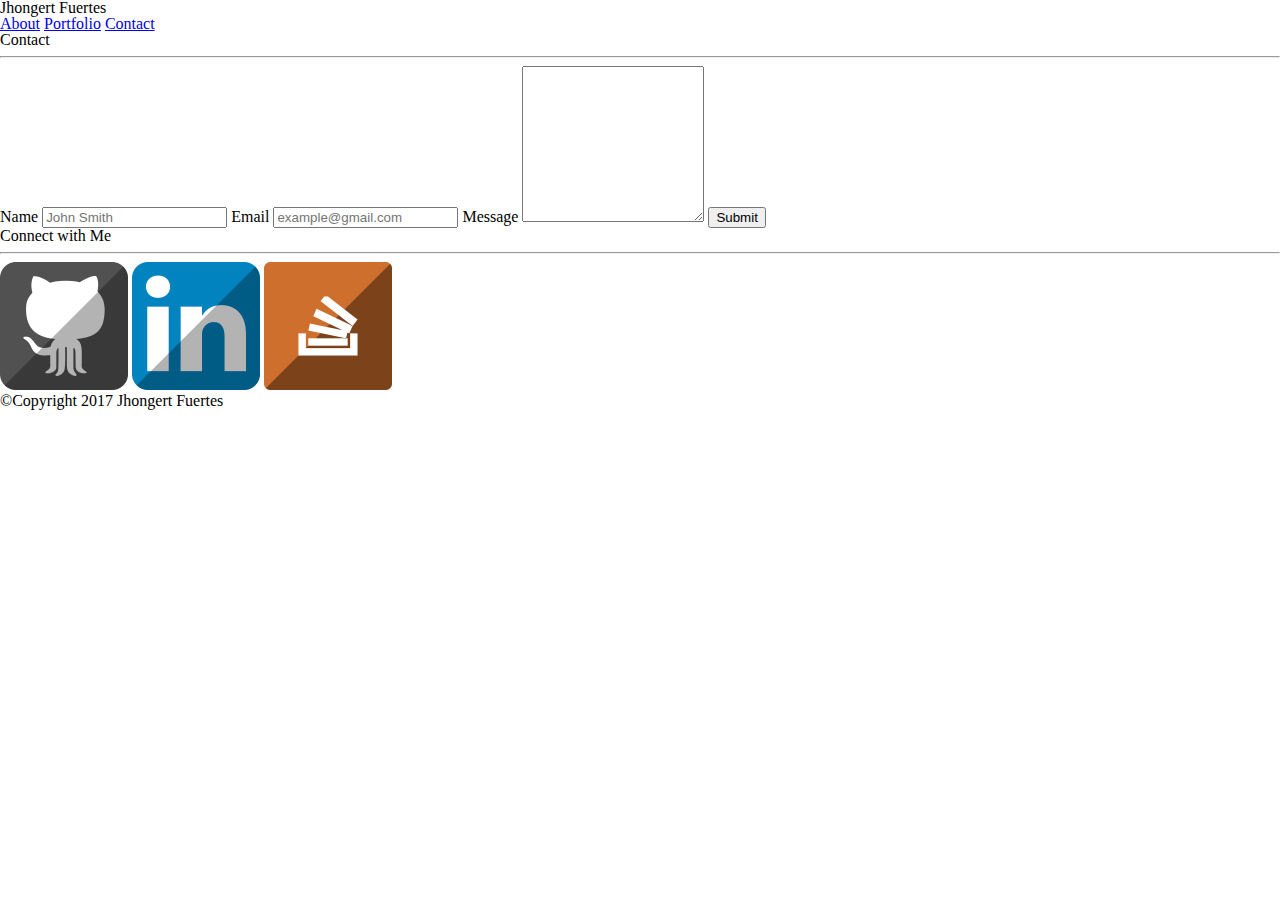
==== contact.html @ a90f6240 "Initial site files" ====
<!DOCTYPE html>
<html lang="es-us">
	<head>
		<meta charset="UTF-8">
		<title>Jhongert Fuertes</title>

		<link rel="stylesheet" type="text/css" href="assets/css/reset.css">
		<link rel="stylesheet" type="text/css" href="assets/css/style.css">
	</head>
	<body>

		<!--Header-->
		<header>
			<h1>Jhongert Fuertes</h1>
			<nav>
				<a href="index.html">About</a>
				<a href="portfolio.html">Portfolio</a>
				<a href="contact.html">Contact</a>
			</nav>

		</header>
		
		<!--Main-->
		<main>	
			<h1>Contact</h1>
			<hr>
			<form>
				<label>Name</label>
				<input type="text" name="name" placeholder="John Smith">
				<label>Email</label>
				<input type="text" name="email" placeholder="example@gmail.com">
				<label>Message</label>
				<textarea name="message" rows="10"></textarea>
				<input type="submit" name="submit">
			</form>
		</main>

		<!--Sidebar-->
		<aside>
			<h2>Connect with Me</h2>
			<hr>
			<img src="assets/images/github.png">
			<img src="assets/images/linkedin.png">
			<img src="assets/images/stackoverflow.png">
		</aside>

		<!--Footer-->
		<footer>
			<p>&#169;Copyright 2017 Jhongert Fuertes</p>
		</footer>
	</body>
</html>
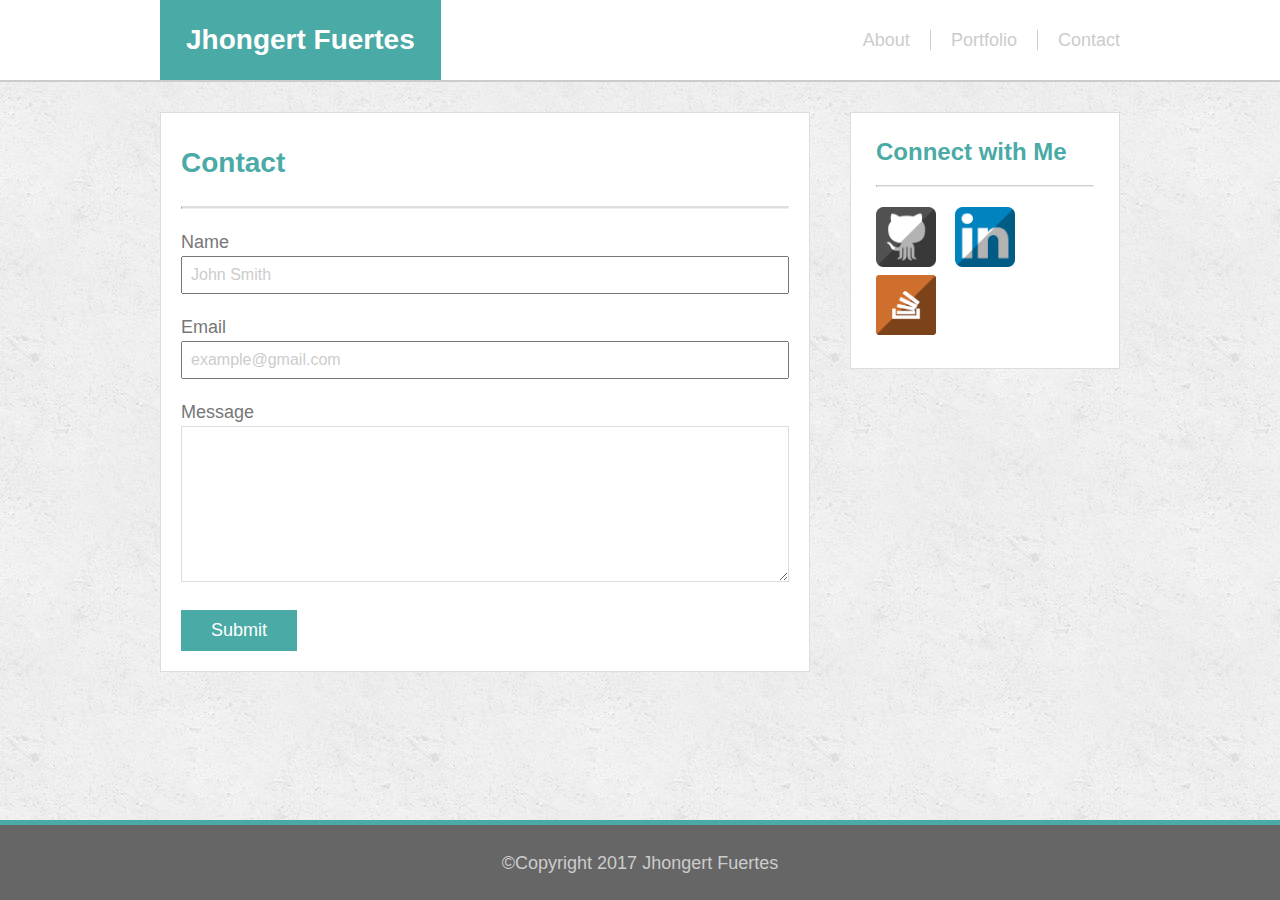
==== commit 7e9e07b5: "updated files" ====
--- a/contact.html
+++ b/contact.html
@@ -7,42 +7,53 @@
 		<link rel="stylesheet" type="text/css" href="assets/css/reset.css">
 		<link rel="stylesheet" type="text/css" href="assets/css/style.css">
 	</head>
+
 	<body>
-
 		<!--Header-->
 		<header>
-			<h1>Jhongert Fuertes</h1>
-			<nav>
-				<a href="index.html">About</a>
-				<a href="portfolio.html">Portfolio</a>
-				<a href="contact.html">Contact</a>
-			</nav>
-
+			<div class="container">
+				<nav class="navbar">
+				    <div class="navbar-header">
+				      	<a href="#"><h1>Jhongert Fuertes</h1></a>
+				    </div>
+				    
+				    <div class="navbar-nav">
+				    	<a href="index.html">About</a>
+				    	<a href="portfolio.html">Portfolio</a>
+				    	<a href="contact.html">Contact</a>
+				    </div>
+				 </nav>
+			</div>
 		</header>
 		
-		<!--Main-->
-		<main>	
-			<h1>Contact</h1>
-			<hr>
-			<form>
-				<label>Name</label>
-				<input type="text" name="name" placeholder="John Smith">
-				<label>Email</label>
-				<input type="text" name="email" placeholder="example@gmail.com">
-				<label>Message</label>
-				<textarea name="message" rows="10"></textarea>
-				<input type="submit" name="submit">
-			</form>
-		</main>
+		<div class="container clearfix">
+			<!--Main-->
+			<main class="main-content" role="main">	
+				<h1>Contact</h1>
+				<hr>
+				<form>
+					<label>Name</label>
+					<input type="text" name="name" placeholder="John Smith">
+					<label>Email</label>
+					<input type="text" name="email" placeholder="example@gmail.com">
+					<label>Message</label>
+					<textarea name="message" rows="10"></textarea>
+					<input type="submit" name="submit" class="btn">
+				</form>
+			</main>
 
-		<!--Sidebar-->
-		<aside>
-			<h2>Connect with Me</h2>
-			<hr>
-			<img src="assets/images/github.png">
-			<img src="assets/images/linkedin.png">
-			<img src="assets/images/stackoverflow.png">
-		</aside>
+			<!--Sidebar-->
+			<aside class="sidebar">
+				<h2>Connect with Me</h2>
+				<hr>
+				<div class="social">
+					<a href="#"><img src="assets/images/github.png"></a>
+					<a href="#"><img src="assets/images/linkedin.png"></a>
+					<a href="#"><img src="assets/images/stackoverflow.png"></a>
+				</div>
+			</aside>
+			<!-- End sidebar -->
+		</div> <!-- End container -->
 
 		<!--Footer-->
 		<footer>
--- a/assets/css/style.css
+++ b/assets/css/style.css
@@ -0,0 +1,215 @@
+* {
+	box-sizing: border-box;;
+}
+
+html{
+	position: relative;
+	min-height: 100%;
+}
+
+body {
+	background-image: url("../images/concrete_seamless.png");
+	font-family: 'Arial', 'Helvetica Neue', Helvetica, sans-serif;
+	font-size: 18px;
+	color: #777777;
+	line-height: 150%;
+	margin:0 0 80px; 
+	/* margin-bottom 50px = footer height. This is to make the sticky footer*/
+}
+
+.container {
+	width: 960px;
+	margin: 0 auto;
+}
+
+.clearfix::after {
+    content: "";
+    clear: both;
+    display: table;
+}
+
+
+
+/*main content**********************************/
+.main-content {
+	width: 650px;
+	padding: 20px;
+	margin-top: 30px;
+	margin-right: 20px;
+	background-color: white;
+	float: left;
+	border: 1px solid #dddddd;
+}
+
+.main-content img{
+	float: left;
+	margin-right: 15px;
+	margin-bottom: 15px;
+}
+
+.main-content hr{
+	border-top: 2px solid #dddddd;
+	margin:30px 0 20px;
+}
+/*end main content******************************/
+
+/*footer*/
+footer {
+	text-align: center;
+	background-color: #666666;
+	color: #ccc;
+	height: 80px;
+	position: absolute;
+    left: 0;
+    bottom: 0;
+    width: 100%;
+    border-top: 5px solid #4aaaa5;
+}
+
+footer p{
+	margin-top: 25px;
+}
+/*endfooter************************************/
+
+
+
+/*header and nav ******************************/
+header {
+	background-color: #ffffff;
+	height: 82px;
+	border-bottom: 2px solid #cccccc;
+}
+.navbar{ 
+	margin-right: auto;
+	margin-left: auto
+}
+
+.navbar-header{
+	float: left;
+	padding: 10px 26px 10px;
+	line-height: 28px;
+	background-color: #4aaaa5;
+}
+
+.navbar-header a{
+	text-decoration: none; 
+	color: white; 
+}
+
+.navbar a:nth-child(n+2) {
+    border-left: 1px solid #cccccc;  
+    padding-left: 20px; 
+}
+.navbar-header h1{color: white!important}
+
+.navbar-nav{
+	float: right!important;
+	padding-top: 26px;
+	padding-bottom: 26px;
+	line-height: 28px;
+}
+
+.navbar-nav a{
+	text-decoration: none; 
+	margin-left: 15px
+}
+
+.navbar a:link { color: #cccccc; }
+.navbar a:visited { color: #cccccc; }
+.navbar a:hover { color: #999999; }
+.navbar a:active { color: #cccccc; }
+/*end header and nav ***********************************/
+
+/* sidebar ***********************************************/
+
+.sidebar {
+	width: 270px;
+	float: left;
+	background-color: white;
+	margin-top: 30px;
+	margin-left: 20px;
+	padding: 25px;
+	border: 1px solid #dddddd;
+}
+
+.sidebar img {
+	width: 60px;
+	height: auto;
+}
+
+.sidebar hr{
+	border-top: 1px solid #cccccc;
+	margin:20px 0 20px;
+}
+
+.social a:nth-child(-n+2) {
+    margin-right: 14px;
+}
+/*end sidebar********************************************/
+
+
+h1, h2, h3 {
+	font-family: font-family: 'Georgia', Times, Times New Roman, serif;
+	color: #4aaaa5;
+	font-weight: bold;
+	margin-bottom: 10px;
+}
+
+h1 {
+	font-size: 28px;
+	margin: 16px 0;
+}
+
+h2 {
+	font-size: 24px;
+	margin-bottom:10px;
+}
+
+label, input{
+	display: block;
+}
+
+input[type="text"]{
+	padding:8px;
+	width: 100%;
+	margin-bottom:20px;
+	font-size: 16px;
+}
+
+::-webkit-input-placeholder {
+  color: #ccc;
+  opacity: 1;
+}
+
+::-moz-placeholder {
+  color: #ccc;
+  opacity: 1;
+}
+
+::-ms-input-placeholder {
+  color: #ccc;
+  opacity: 1;
+}
+
+input::placeholder {
+  color: #ccc;
+  opacity: 1;
+}
+
+textarea {
+	width: 100%;
+	border-color: #dddddd;
+}
+
+.btn{
+	padding:10px 30px;
+	background-color: #4aaaa5;
+	border: none;
+	color: white;
+	font-size: 18px;
+	margin-top: 20px;
+}
+
+.btn:hover{
+	background: #29908b;
+}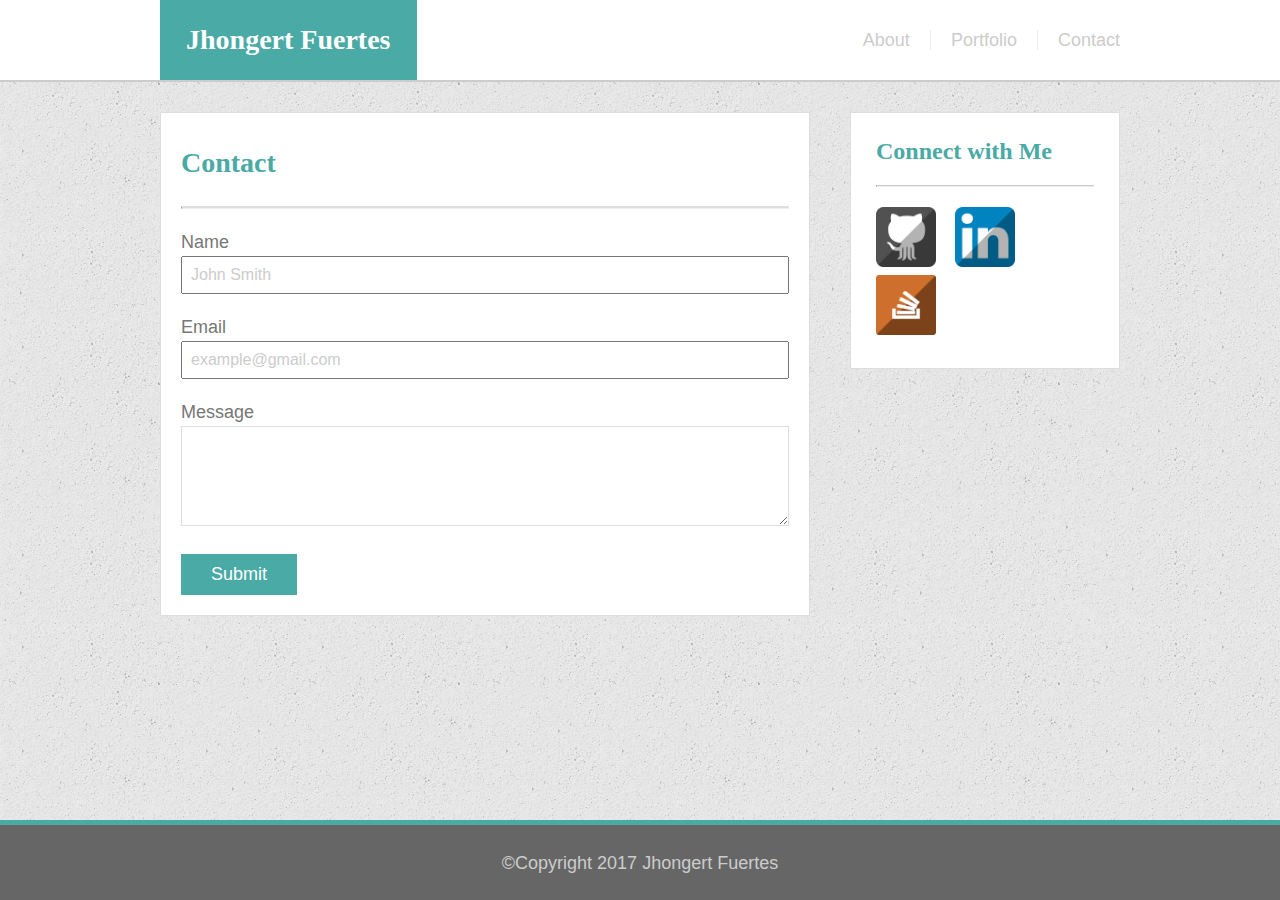
==== commit 09e3c27e: "update" ====
--- a/contact.html
+++ b/contact.html
@@ -14,7 +14,7 @@
 			<div class="container">
 				<nav class="navbar">
 				    <div class="navbar-header">
-				      	<a href="#"><h1>Jhongert Fuertes</h1></a>
+				      	<a href="index.html"><h1>Jhongert Fuertes</h1></a>
 				    </div>
 				    
 				    <div class="navbar-nav">
@@ -47,9 +47,9 @@
 				<h2>Connect with Me</h2>
 				<hr>
 				<div class="social">
-					<a href="#"><img src="assets/images/github.png"></a>
-					<a href="#"><img src="assets/images/linkedin.png"></a>
-					<a href="#"><img src="assets/images/stackoverflow.png"></a>
+					<a href="https://github.com/jhongert" target="_blank"><img src="assets/images/github.png"></a>
+					<a href="https://www.linkedin.com/in/jhongertf" target="_blank"><img src="assets/images/linkedin.png"></a>
+					<a href="http://stackoverflow.com/users/7700716/jhongert-fuertes" target="_blank"><img src="assets/images/stackoverflow.png"></a>
 				</div>
 			</aside>
 			<!-- End sidebar -->
--- a/assets/css/style.css
+++ b/assets/css/style.css
@@ -8,13 +8,13 @@
 }
 
 body {
-	background-image: url("../images/concrete_seamless.png");
+	background-image: url("../images/noisy.png");
 	font-family: 'Arial', 'Helvetica Neue', Helvetica, sans-serif;
 	font-size: 18px;
 	color: #777777;
 	line-height: 150%;
 	margin:0 0 80px; 
-	/* margin-bottom 50px = footer height. This is to make the sticky footer*/
+	/* margin-bottom 80px = footer height. This is to make the sticky footer*/
 }
 
 .container {
@@ -34,8 +34,7 @@
 .main-content {
 	width: 650px;
 	padding: 20px;
-	margin-top: 30px;
-	margin-right: 20px;
+	margin: 30px 20px 30px 0;
 	background-color: white;
 	float: left;
 	border: 1px solid #dddddd;
@@ -89,16 +88,14 @@
 	padding: 10px 26px 10px;
 	line-height: 28px;
 	background-color: #4aaaa5;
-}
-
-.navbar-header a{
-	text-decoration: none; 
+	text-align: center;
 	color: white; 
 }
 
 .navbar a:nth-child(n+2) {
-    border-left: 1px solid #cccccc;  
+    border-left: 1px solid #eeeeee;  
     padding-left: 20px; 
+    margin-left: 15px
 }
 .navbar-header h1{color: white!important}
 
@@ -109,11 +106,6 @@
 	line-height: 28px;
 }
 
-.navbar-nav a{
-	text-decoration: none; 
-	margin-left: 15px
-}
-
 .navbar a:link { color: #cccccc; }
 .navbar a:visited { color: #cccccc; }
 .navbar a:hover { color: #999999; }
@@ -145,11 +137,16 @@
 .social a:nth-child(-n+2) {
     margin-right: 14px;
 }
+
+.social img:hover{
+	opacity: 0.8;
+}
 /*end sidebar********************************************/
 
 
-h1, h2, h3 {
-	font-family: font-family: 'Georgia', Times, Times New Roman, serif;
+/* Elements ********************************************/
+h1, h2 {
+	font-family: 'Georgia', Times, Times New Roman, serif;
 	color: #4aaaa5;
 	font-weight: bold;
 	margin-bottom: 10px;
@@ -164,6 +161,10 @@
 	font-size: 24px;
 	margin-bottom:10px;
 }
+
+a {
+	text-decoration: none; 
+} 
 
 label, input{
 	display: block;
@@ -176,29 +177,16 @@
 	font-size: 16px;
 }
 
-::-webkit-input-placeholder {
-  color: #ccc;
-  opacity: 1;
-}
-
-::-moz-placeholder {
-  color: #ccc;
-  opacity: 1;
-}
-
-::-ms-input-placeholder {
-  color: #ccc;
-  opacity: 1;
-}
-
-input::placeholder {
-  color: #ccc;
-  opacity: 1;
-}
+::-webkit-input-placeholder { color: #ccc; opacity: 1;}
+::-moz-placeholder { color: #ccc; opacity: 1;}
+::-ms-input-placeholder { color: #ccc; opacity: 1;}
+input::placeholder { color: #ccc; opacity: 1;}
 
 textarea {
 	width: 100%;
 	border-color: #dddddd;
+	font-size: 16px;
+	height: 100px;
 }
 
 .btn{
@@ -212,4 +200,36 @@
 
 .btn:hover{
 	background: #29908b;
-}+}
+
+/* End elements *********************************/
+
+/* Portfolio images *****************************/
+.portfolio-item{
+	width: 284px;
+	float: left;
+	position: relative;
+}
+
+.portfolio-item:nth-child(odd) {
+    margin-right: 40px;
+}
+.portfolio-item img{
+	width: 100%;
+}
+
+.portfolio-item h2 {
+    background: #4aaaa5;
+    color: #ffffff;
+    text-align: center;
+    padding: 15px;
+    bottom: 20px;
+    line-height: 30px;
+    margin-bottom: 0;
+    font-weight: 300;
+    position: absolute;
+    width: 100%;
+    bottom: 25px;
+ }
+
+ /* End portfolio *******************************/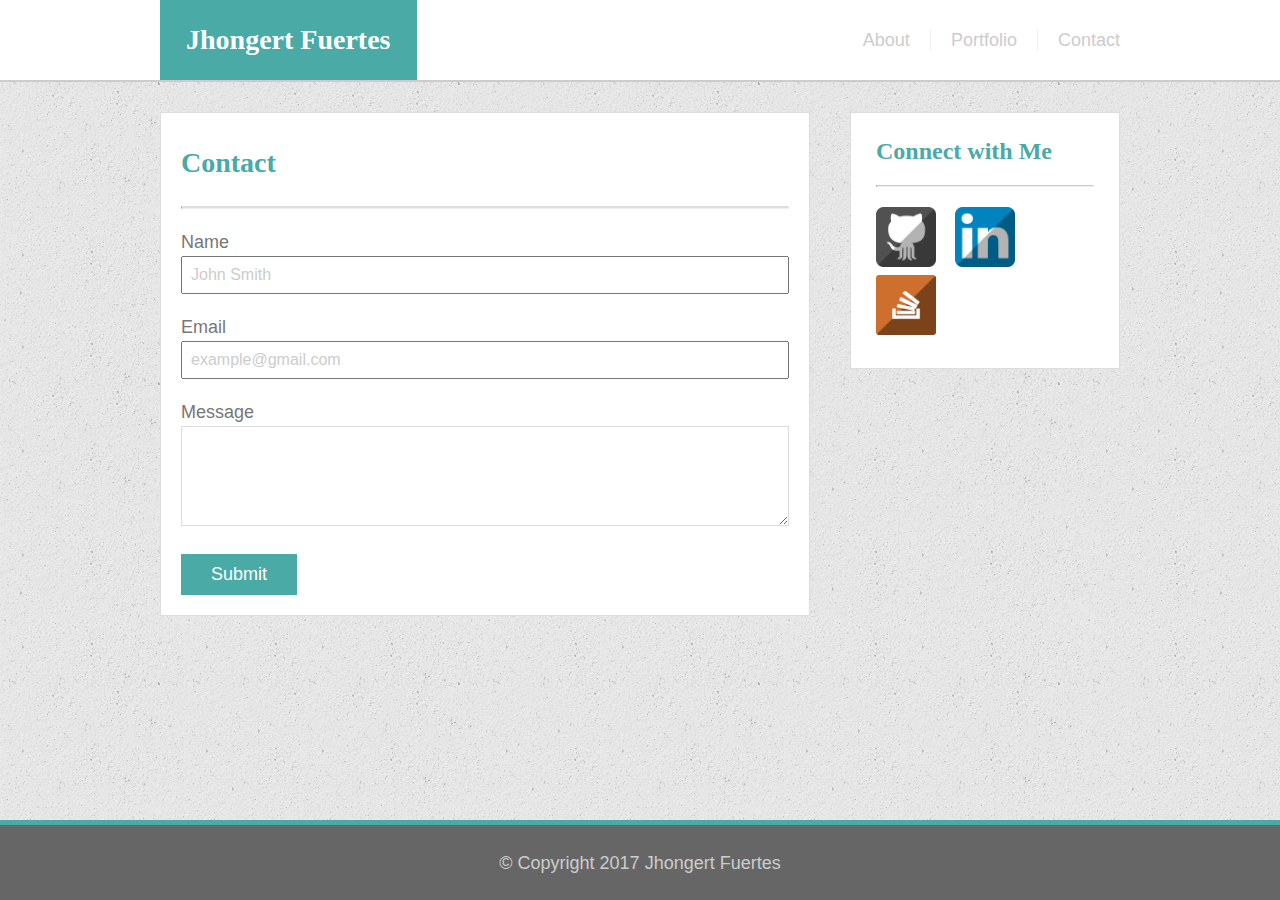
==== commit a093ac79: "update" ====
--- a/contact.html
+++ b/contact.html
@@ -2,7 +2,7 @@
 <html lang="es-us">
 	<head>
 		<meta charset="UTF-8">
-		<title>Jhongert Fuertes</title>
+		<title>Jhongert Fuertes | Cantact Me</title>
 
 		<link rel="stylesheet" type="text/css" href="assets/css/reset.css">
 		<link rel="stylesheet" type="text/css" href="assets/css/style.css">
@@ -57,7 +57,7 @@
 
 		<!--Footer-->
 		<footer>
-			<p>&#169;Copyright 2017 Jhongert Fuertes</p>
+			<p>&#169; Copyright 2017 Jhongert Fuertes</p>
 		</footer>
 	</body>
 </html>--- a/assets/css/style.css
+++ b/assets/css/style.css
@@ -232,4 +232,8 @@
     bottom: 25px;
  }
 
- /* End portfolio *******************************/+.portfolio-item h2:hover{
+	background: #29908b;
+}
+}
+ /* End portfolio *******************************/}
